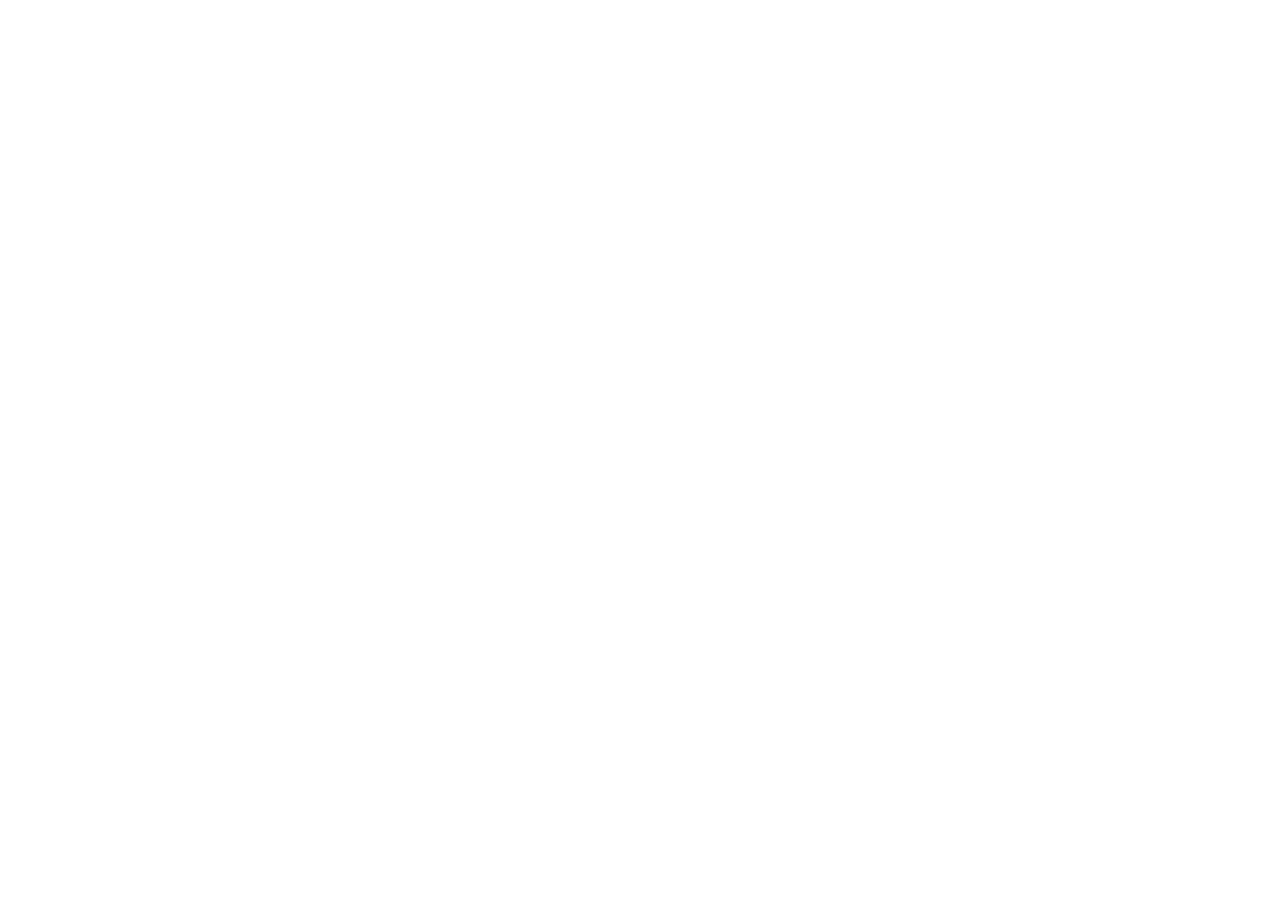
==== docs/index.html @ 0eb0b899 "docs agregado" ====
<!doctype html><html lang="en"><head><meta charset="utf-8"/><link rel="icon" href="/favicon.ico"/><meta name="viewport" content="width=device-width,initial-scale=1"/><meta name="theme-color" content="#000000"/><meta name="description" content="Web site created using create-react-app"/><link rel="apple-touch-icon" href="/logo192.png"/><link rel="manifest" href="/manifest.json"/><link rel="stylesheet" href="https://cdnjs.cloudflare.com/ajax/libs/animate.css/4.1.1/animate.min.css"/><title>GiftExpert - APP</title><link href="/static/css/main.d2e42e85.chunk.css" rel="stylesheet"></head><body><noscript>You need to enable JavaScript to run this app.</noscript><div id="root"></div><script>!function(e){function r(r){for(var n,p,f=r[0],i=r[1],l=r[2],c=0,s=[];c<f.length;c++)p=f[c],Object.prototype.hasOwnProperty.call(o,p)&&o[p]&&s.push(o[p][0]),o[p]=0;for(n in i)Object.prototype.hasOwnProperty.call(i,n)&&(e[n]=i[n]);for(a&&a(r);s.length;)s.shift()();return u.push.apply(u,l||[]),t()}function t(){for(var e,r=0;r<u.length;r++){for(var t=u[r],n=!0,f=1;f<t.length;f++){var i=t[f];0!==o[i]&&(n=!1)}n&&(u.splice(r--,1),e=p(p.s=t[0]))}return e}var n={},o={1:0},u=[];function p(r){if(n[r])return n[r].exports;var t=n[r]={i:r,l:!1,exports:{}};return e[r].call(t.exports,t,t.exports,p),t.l=!0,t.exports}p.m=e,p.c=n,p.d=function(e,r,t){p.o(e,r)||Object.defineProperty(e,r,{enumerable:!0,get:t})},p.r=function(e){"undefined"!=typeof Symbol&&Symbol.toStringTag&&Object.defineProperty(e,Symbol.toStringTag,{value:"Module"}),Object.defineProperty(e,"__esModule",{value:!0})},p.t=function(e,r){if(1&r&&(e=p(e)),8&r)return e;if(4&r&&"object"==typeof e&&e&&e.__esModule)return e;var t=Object.create(null);if(p.r(t),Object.defineProperty(t,"default",{enumerable:!0,value:e}),2&r&&"string"!=typeof e)for(var n in e)p.d(t,n,function(r){return e[r]}.bind(null,n));return t},p.n=function(e){var r=e&&e.__esModule?function(){return e.default}:function(){return e};return p.d(r,"a",r),r},p.o=function(e,r){return Object.prototype.hasOwnProperty.call(e,r)},p.p="/";var f=this["webpackJsonpgif-expert-app"]=this["webpackJsonpgif-expert-app"]||[],i=f.push.bind(f);f.push=r,f=f.slice();for(var l=0;l<f.length;l++)r(f[l]);var a=i;t()}([])</script><script src="/static/js/2.d5a4d798.chunk.js"></script><script src="/static/js/main.230c51cf.chunk.js"></script></body></html>
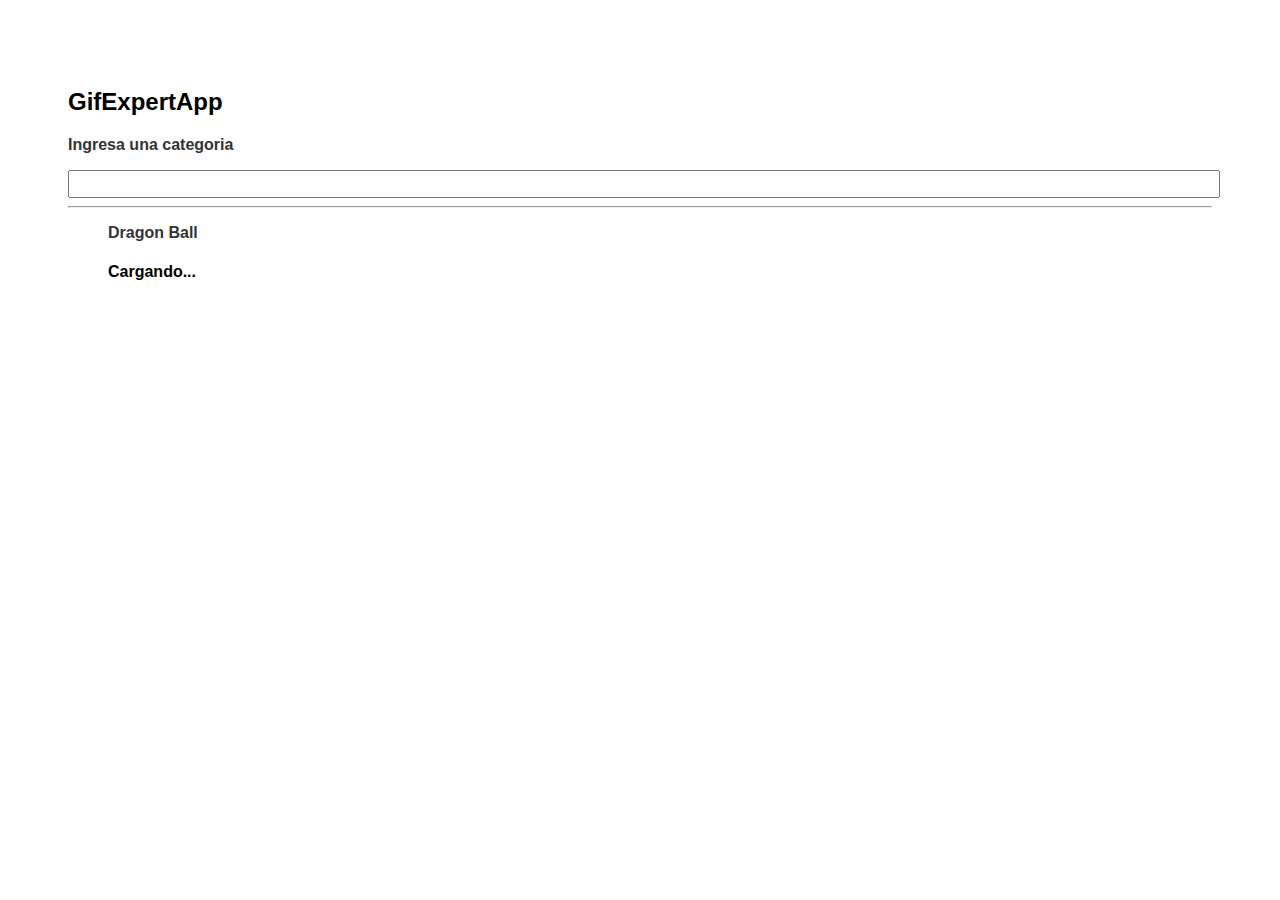
==== commit c089fce0: "Index modificado" ====
--- a/docs/index.html
+++ b/docs/index.html
@@ -1 +1,99 @@
-<!doctype html><html lang="en"><head><meta charset="utf-8"/><link rel="icon" href="/favicon.ico"/><meta name="viewport" content="width=device-width,initial-scale=1"/><meta name="theme-color" content="#000000"/><meta name="description" content="Web site created using create-react-app"/><link rel="apple-touch-icon" href="/logo192.png"/><link rel="manifest" href="/manifest.json"/><link rel="stylesheet" href="https://cdnjs.cloudflare.com/ajax/libs/animate.css/4.1.1/animate.min.css"/><title>GiftExpert - APP</title><link href="/static/css/main.d2e42e85.chunk.css" rel="stylesheet"></head><body><noscript>You need to enable JavaScript to run this app.</noscript><div id="root"></div><script>!function(e){function r(r){for(var n,p,f=r[0],i=r[1],l=r[2],c=0,s=[];c<f.length;c++)p=f[c],Object.prototype.hasOwnProperty.call(o,p)&&o[p]&&s.push(o[p][0]),o[p]=0;for(n in i)Object.prototype.hasOwnProperty.call(i,n)&&(e[n]=i[n]);for(a&&a(r);s.length;)s.shift()();return u.push.apply(u,l||[]),t()}function t(){for(var e,r=0;r<u.length;r++){for(var t=u[r],n=!0,f=1;f<t.length;f++){var i=t[f];0!==o[i]&&(n=!1)}n&&(u.splice(r--,1),e=p(p.s=t[0]))}return e}var n={},o={1:0},u=[];function p(r){if(n[r])return n[r].exports;var t=n[r]={i:r,l:!1,exports:{}};return e[r].call(t.exports,t,t.exports,p),t.l=!0,t.exports}p.m=e,p.c=n,p.d=function(e,r,t){p.o(e,r)||Object.defineProperty(e,r,{enumerable:!0,get:t})},p.r=function(e){"undefined"!=typeof Symbol&&Symbol.toStringTag&&Object.defineProperty(e,Symbol.toStringTag,{value:"Module"}),Object.defineProperty(e,"__esModule",{value:!0})},p.t=function(e,r){if(1&r&&(e=p(e)),8&r)return e;if(4&r&&"object"==typeof e&&e&&e.__esModule)return e;var t=Object.create(null);if(p.r(t),Object.defineProperty(t,"default",{enumerable:!0,value:e}),2&r&&"string"!=typeof e)for(var n in e)p.d(t,n,function(r){return e[r]}.bind(null,n));return t},p.n=function(e){var r=e&&e.__esModule?function(){return e.default}:function(){return e};return p.d(r,"a",r),r},p.o=function(e,r){return Object.prototype.hasOwnProperty.call(e,r)},p.p="/";var f=this["webpackJsonpgif-expert-app"]=this["webpackJsonpgif-expert-app"]||[],i=f.push.bind(f);f.push=r,f=f.slice();for(var l=0;l<f.length;l++)r(f[l]);var a=i;t()}([])</script><script src="/static/js/2.d5a4d798.chunk.js"></script><script src="/static/js/main.230c51cf.chunk.js"></script></body></html>+<!doctype html>
+<html lang="en">
+
+<head>
+    <meta charset="utf-8" />
+    <link rel="icon" href="./favicon.ico" />
+    <meta name="viewport" content="width=device-width,initial-scale=1" />
+    <meta name="theme-color" content="#000000" />
+    <meta name="description" content="Web site created using create-react-app" />
+    <link rel="apple-touch-icon" href="./logo192.png" />
+    <link rel="manifest" href="./manifest.json" />
+    <link rel="stylesheet" href="https://cdnjs.cloudflare.com/ajax/libs/animate.css/4.1.1/animate.min.css" />
+    <title>GiftExpert - APP</title>
+    <link href="./static/css/main.d2e42e85.chunk.css" rel="stylesheet">
+</head>
+
+<body><noscript>You need to enable JavaScript to run this app.</noscript>
+    <div id="root"></div>
+    <script>
+        ! function (e) {
+            function r(r) {
+                for (var n, p, f = r[0], i = r[1], l = r[2], c = 0, s = []; c < f.length; c++) p = f[c], Object
+                    .prototype.hasOwnProperty.call(o, p) && o[p] && s.push(o[p][0]), o[p] = 0;
+                for (n in i) Object.prototype.hasOwnProperty.call(i, n) && (e[n] = i[n]);
+                for (a && a(r); s.length;) s.shift()();
+                return u.push.apply(u, l || []), t()
+            }
+
+            function t() {
+                for (var e, r = 0; r < u.length; r++) {
+                    for (var t = u[r], n = !0, f = 1; f < t.length; f++) {
+                        var i = t[f];
+                        0 !== o[i] && (n = !1)
+                    }
+                    n && (u.splice(r--, 1), e = p(p.s = t[0]))
+                }
+                return e
+            }
+            var n = {},
+                o = {
+                    1: 0
+                },
+                u = [];
+
+            function p(r) {
+                if (n[r]) return n[r].exports;
+                var t = n[r] = {
+                    i: r,
+                    l: !1,
+                    exports: {}
+                };
+                return e[r].call(t.exports, t, t.exports, p), t.l = !0, t.exports
+            }
+            p.m = e, p.c = n, p.d = function (e, r, t) {
+                p.o(e, r) || Object.defineProperty(e, r, {
+                    enumerable: !0,
+                    get: t
+                })
+            }, p.r = function (e) {
+                "undefined" != typeof Symbol && Symbol.toStringTag && Object.defineProperty(e, Symbol.toStringTag, {
+                    value: "Module"
+                }), Object.defineProperty(e, "__esModule", {
+                    value: !0
+                })
+            }, p.t = function (e, r) {
+                if (1 & r && (e = p(e)), 8 & r) return e;
+                if (4 & r && "object" == typeof e && e && e.__esModule) return e;
+                var t = Object.create(null);
+                if (p.r(t), Object.defineProperty(t, "default", {
+                        enumerable: !0,
+                        value: e
+                    }), 2 & r && "string" != typeof e)
+                    for (var n in e) p.d(t, n, function (r) {
+                        return e[r]
+                    }.bind(null, n));
+                return t
+            }, p.n = function (e) {
+                var r = e && e.__esModule ? function () {
+                    return e.default
+                } : function () {
+                    return e
+                };
+                return p.d(r, "a", r), r
+            }, p.o = function (e, r) {
+                return Object.prototype.hasOwnProperty.call(e, r)
+            }, p.p = "/";
+            var f = this["webpackJsonpgif-expert-app"] = this["webpackJsonpgif-expert-app"] || [],
+                i = f.push.bind(f);
+            f.push = r, f = f.slice();
+            for (var l = 0; l < f.length; l++) r(f[l]);
+            var a = i;
+            t()
+        }([])
+    </script>
+    <script src="./static/js/2.d5a4d798.chunk.js"></script>
+    <script src="./static/js/main.230c51cf.chunk.js"></script>
+</body>
+
+</html>--- a/docs/static/css/main.d2e42e85.chunk.css
+++ b/docs/static/css/main.d2e42e85.chunk.css
@@ -0,0 +1,2 @@
+*{font-family:"Trebuchet MS","Lucida Sans Unicode","Lucida Grande","Lucida Sans",Arial,sans-serif}body{padding:60px}input{font-size:1.2rem;width:100%}h3,input{color:#343434}h3{font-size:1rem}.card{-webkit-align-content:center;align-content:center;border:1px solid grey;border-radius:6px;margin-bottom:10px;margin-right:10px;overflow:hidden}.card p{padding:5px;text-align:center}.card img{-webkit-align-content:center;align-content:center;max-height:170px;max-width:50%}.card-grid{display:-webkit-flex;display:flex;-webkit-flex-direction:row;flex-direction:row;-webkit-flex-wrap:wrap;flex-wrap:wrap}
+/*# sourceMappingURL=main.d2e42e85.chunk.css.map */